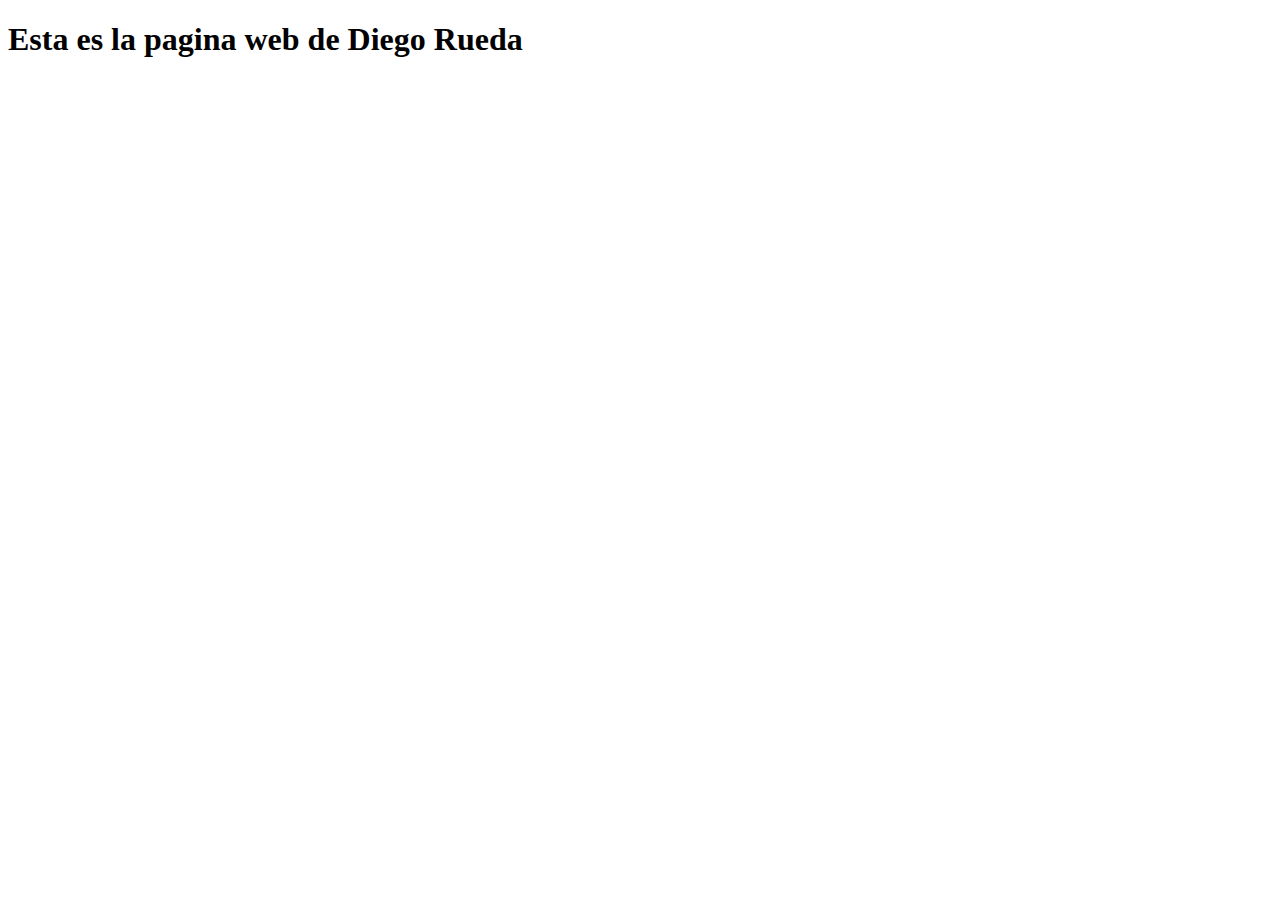
==== index.html @ dbbb66fa "Add files via upload" ====
<!DOCTYPE html>
<html lang="en">

<head>
    <meta charset="UTF-8">
    <meta name="viewport" content="width=device-width, initial-scale=1.0">
    <title>Sesion 7</title>
</head>

<body>
    <h1>Esta es la pagina web de Diego Rueda</h1>
</body>

</html>
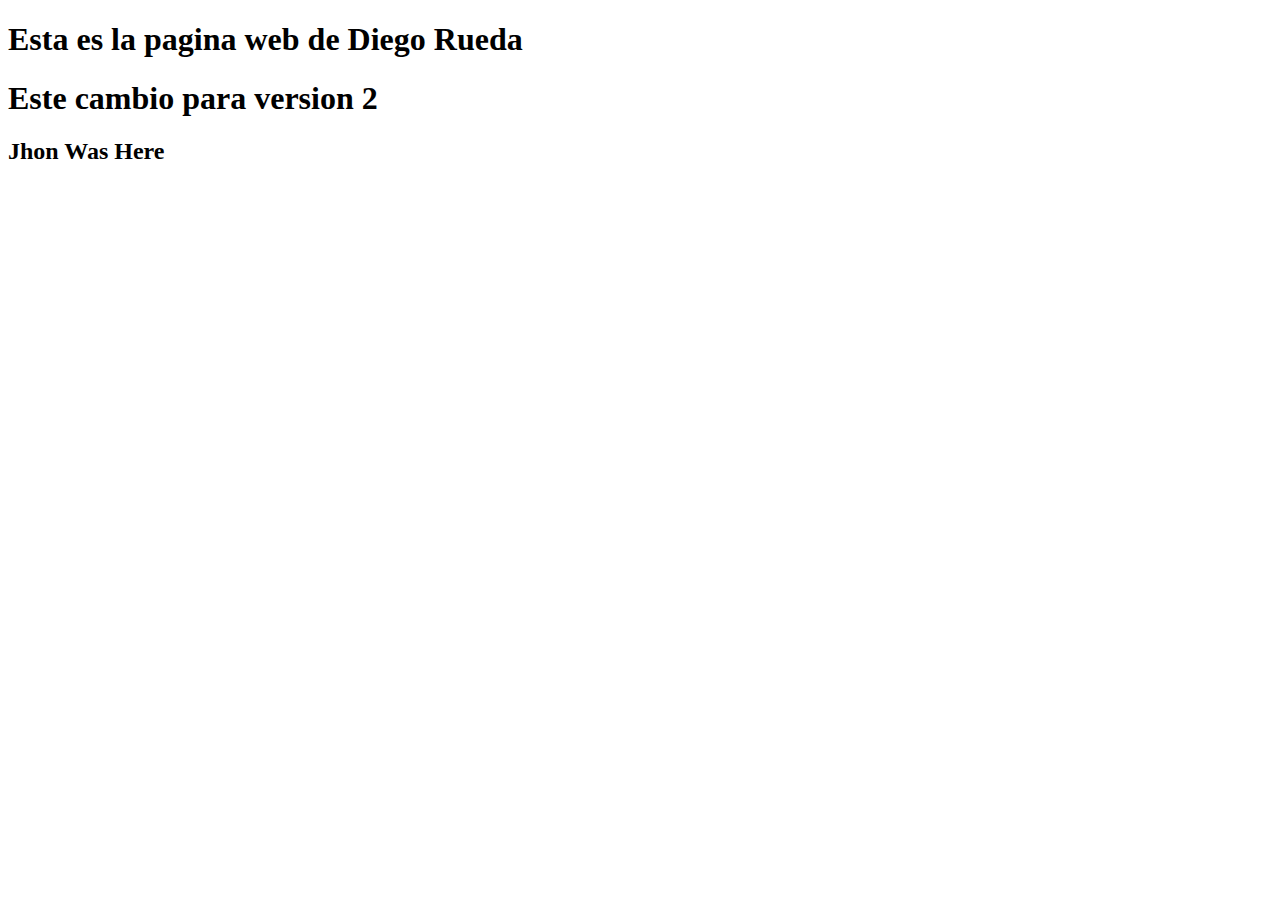
==== commit 48ab50cc: "Update index.html" ====
--- a/index.html
+++ b/index.html
@@ -9,6 +9,8 @@
 
 <body>
     <h1>Esta es la pagina web de Diego Rueda</h1>
+    <h1>Este cambio para version 2</h1>
+    <h2>Jhon Was Here</h2>
 </body>
 
-</html>+</html>
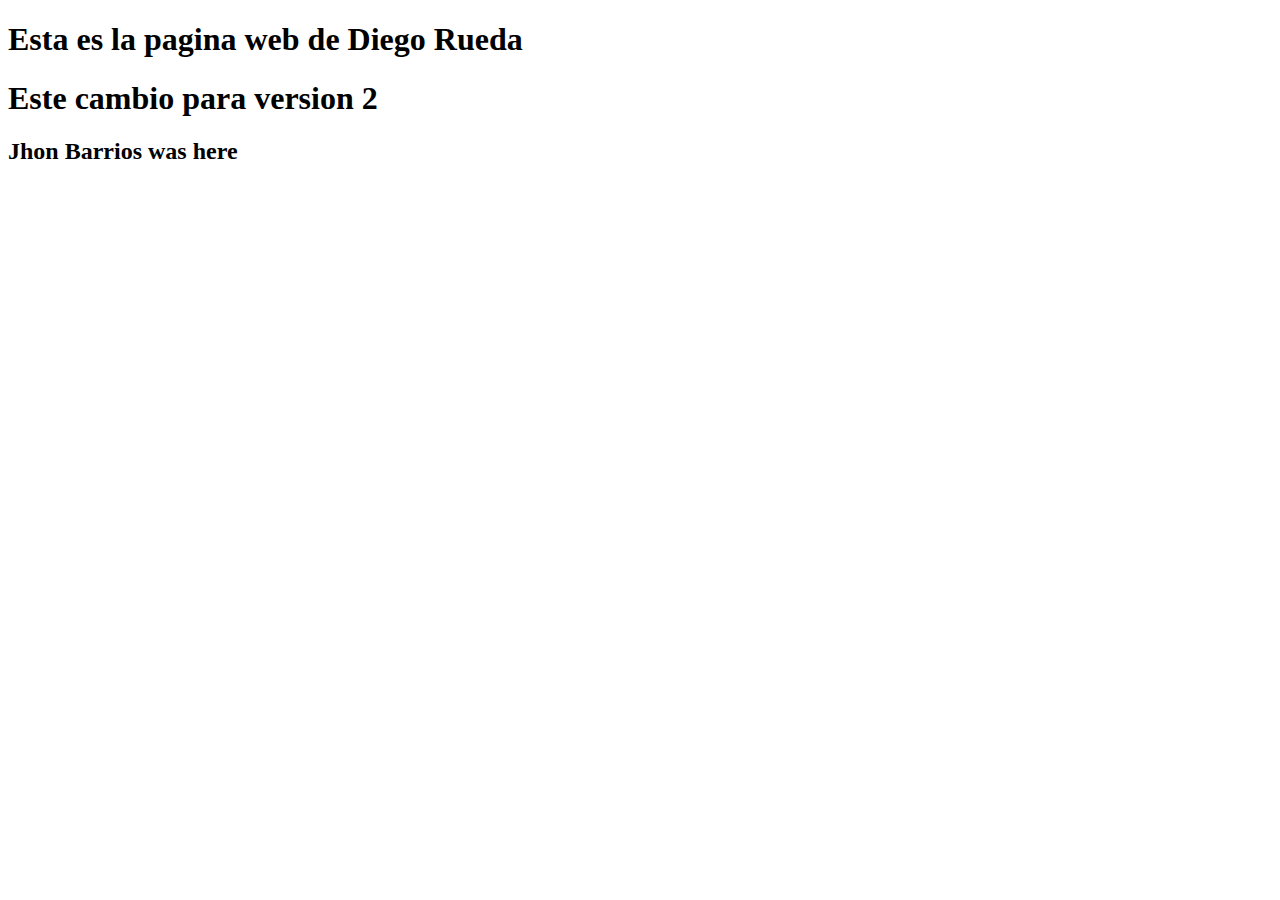
==== commit 3c8abc44: "Merge pull request #2 from JhonBarrios/main" ====
--- a/index.html
+++ b/index.html
@@ -10,7 +10,8 @@
 <body>
     <h1>Esta es la pagina web de Diego Rueda</h1>
     <h1>Este cambio para version 2</h1>
-    <h2>Jhon Was Here</h2>
+
+    <h2>Jhon Barrios was here</h2>
 </body>
 
-</html>
+</html>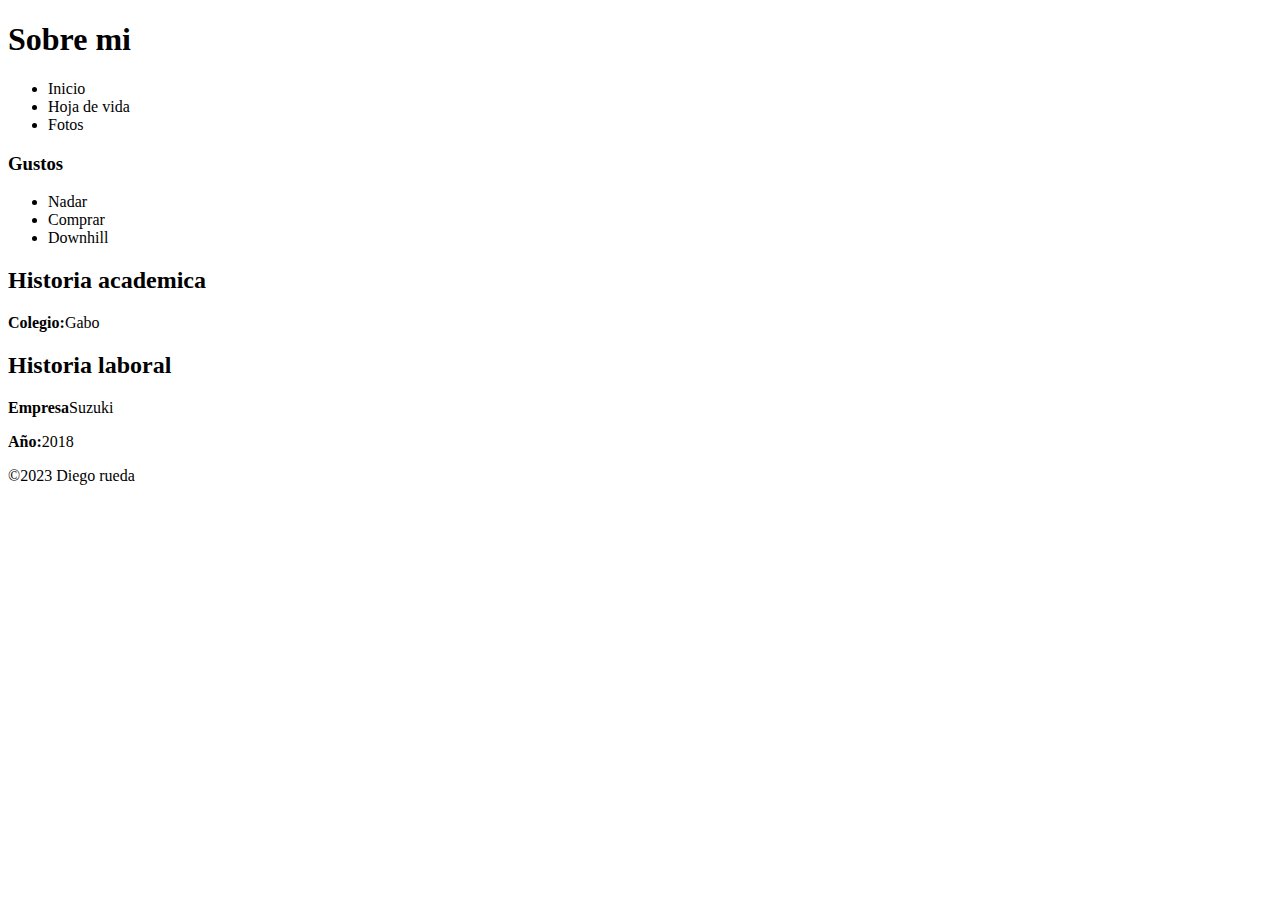
==== commit 1b94300f: "Maquetacion y estructura html" ====
--- a/index.html
+++ b/index.html
@@ -4,14 +4,47 @@
 <head>
     <meta charset="UTF-8">
     <meta name="viewport" content="width=device-width, initial-scale=1.0">
-    <title>Sesion 7</title>
+    <title>Laboratorio 1</title>
 </head>
 
 <body>
-    <h1>Esta es la pagina web de Diego Rueda</h1>
-    <h1>Este cambio para version 2</h1>
-
-    <h2>Jhon Barrios was here</h2>
+    <header>
+        <h1>Sobre mi</h1>   
+    </header>
+    <nav>
+        <ul>
+            <li><a href="#"></a>Inicio</li>
+            <li><a href="#"></a>Hoja de vida</li>
+            <li><a href=""></a>Fotos</li>
+        </ul>
+    </nav>
+    <div>
+        <aside>
+            <h3>Gustos</h3>
+            <ul>
+                <li>Nadar</li>
+                <li>Comprar</li>
+                <li>Downhill</li>
+            </ul>
+        </aside>
+        <section>
+            <article>
+                <h2>Historia academica</h2>
+                <p><b>Colegio:</b>Gabo</p>
+            </article>
+        </section>
+    </aside>
+    <section>
+        <article>
+            <h2>Historia laboral</h2>
+            <p><b>Empresa</b>Suzuki</p>
+            <p><b>Año:</b>2018</p>
+        </article>
+    </section>
+    </div>
+    <footer>
+        <p>&copy;2023 Diego rueda</p>
+    </footer>
 </body>
 
 </html>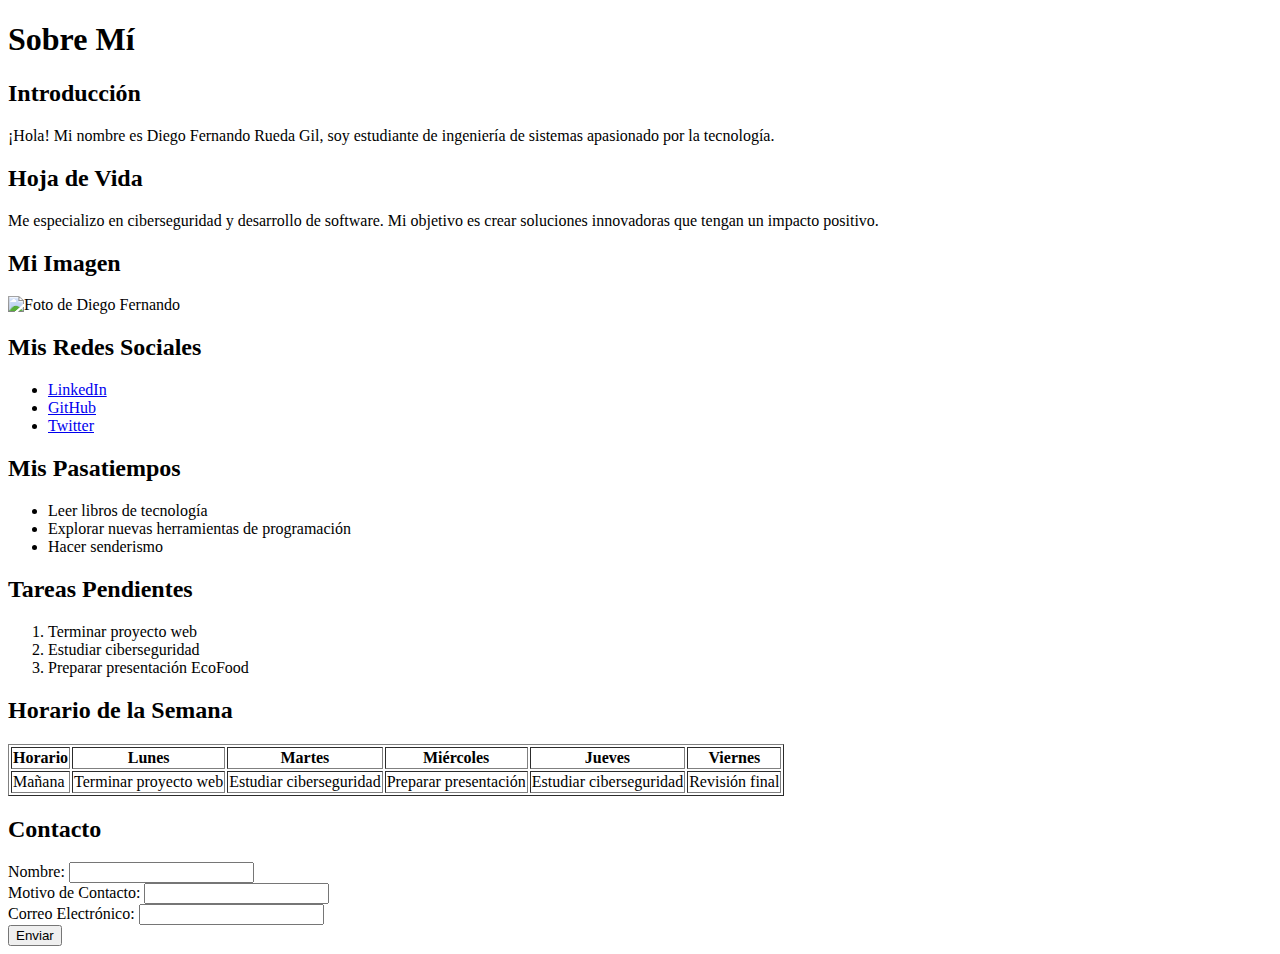
==== commit 2c68144d: "Actualizacion version" ====
--- a/index.html
+++ b/index.html
@@ -1,50 +1,84 @@
 <!DOCTYPE html>
-<html lang="en">
+<html lang="es">
 
 <head>
     <meta charset="UTF-8">
     <meta name="viewport" content="width=device-width, initial-scale=1.0">
-    <title>Laboratorio 1</title>
+    <link rel="stylesheet" href="style.css">
+    <title>Sobre Mí</title>
 </head>
 
 <body>
-    <header>
-        <h1>Sobre mi</h1>   
-    </header>
-    <nav>
-        <ul>
-            <li><a href="#"></a>Inicio</li>
-            <li><a href="#"></a>Hoja de vida</li>
-            <li><a href=""></a>Fotos</li>
-        </ul>
-    </nav>
-    <div>
-        <aside>
-            <h3>Gustos</h3>
-            <ul>
-                <li>Nadar</li>
-                <li>Comprar</li>
-                <li>Downhill</li>
-            </ul>
-        </aside>
-        <section>
-            <article>
-                <h2>Historia academica</h2>
-                <p><b>Colegio:</b>Gabo</p>
-            </article>
-        </section>
-    </aside>
-    <section>
-        <article>
-            <h2>Historia laboral</h2>
-            <p><b>Empresa</b>Suzuki</p>
-            <p><b>Año:</b>2018</p>
-        </article>
-    </section>
-    </div>
-    <footer>
-        <p>&copy;2023 Diego rueda</p>
-    </footer>
+    <!-- Paso 2: Encabezados y Párrafos -->
+    <h1>Sobre Mí</h1>
+    <h2>Introducción</h2>
+    <p>¡Hola! Mi nombre es Diego Fernando Rueda Gil, soy estudiante de ingeniería de sistemas apasionado por la
+        tecnología.</p>
+    <h2>Hoja de Vida</h2>
+    <p>Me especializo en ciberseguridad y desarrollo de software. Mi objetivo es crear soluciones innovadoras que tengan
+        un impacto positivo.</p>
+
+    <!-- Paso 3: Imagen y Enlaces -->
+    <h2>Mi Imagen</h2>
+    <img src="mi_foto.jpg" alt="Foto de Diego Fernando" width="200">
+    <h2>Mis Redes Sociales</h2>
+    <ul>
+        <li><a href="https://www.linkedin.com/in/diego-fernando-rueda-gil-660247191/" target="_blank">LinkedIn</a></li>
+        <li><a href="https://github.com/DiegoRueda32?tab=repositories" target="_blank">GitHub</a></li>
+        <li><a href="https://x.com/DiegoRu18829690" target="_blank">Twitter</a></li>
+    </ul>
+
+    <!-- Paso 4: Listas y Tablas -->
+    <h2>Mis Pasatiempos</h2>
+    <ul>
+        <li>Leer libros de tecnología</li>
+        <li>Explorar nuevas herramientas de programación</li>
+        <li>Hacer senderismo</li>
+    </ul>
+    <h2>Tareas Pendientes</h2>
+    <ol>
+        <li>Terminar proyecto web</li>
+        <li>Estudiar ciberseguridad</li>
+        <li>Preparar presentación EcoFood</li>
+    </ol>
+    <h2>Horario de la Semana</h2>
+    <table border="1">
+        <thead>
+            <tr>
+                <th>Horario</th>
+                <th>Lunes</th>
+                <th>Martes</th>
+                <th>Miércoles</th>
+                <th>Jueves</th>
+                <th>Viernes</th>
+            </tr>
+        </thead>
+        <tbody>
+            <tr>
+                <td>Mañana</td>
+                <td>Terminar proyecto web</td>
+                <td>Estudiar ciberseguridad</td>
+                <td>Preparar presentación</td>
+                <td>Estudiar ciberseguridad</td>
+                <td>Revisión final</td>
+            </tr>
+        </tbody>
+    </table>
+
+    <!-- Paso 6: Formulario de Contacto -->
+    <h2>Contacto</h2>
+    <form action="#" method="post">
+        <label for="nombre">Nombre:</label>
+        <input type="text" id="nombre" name="nombre" required>
+        <br>
+        <label for="motivo">Motivo de Contacto:</label>
+        <input type="text" id="motivo" name="motivo" required>
+        <br>
+        <label for="correo">Correo Electrónico:</label>
+        <input type="email" id="correo" name="correo" required>
+        <br>
+        <button type="submit">Enviar</button>
+    </form>
 </body>
 
 </html>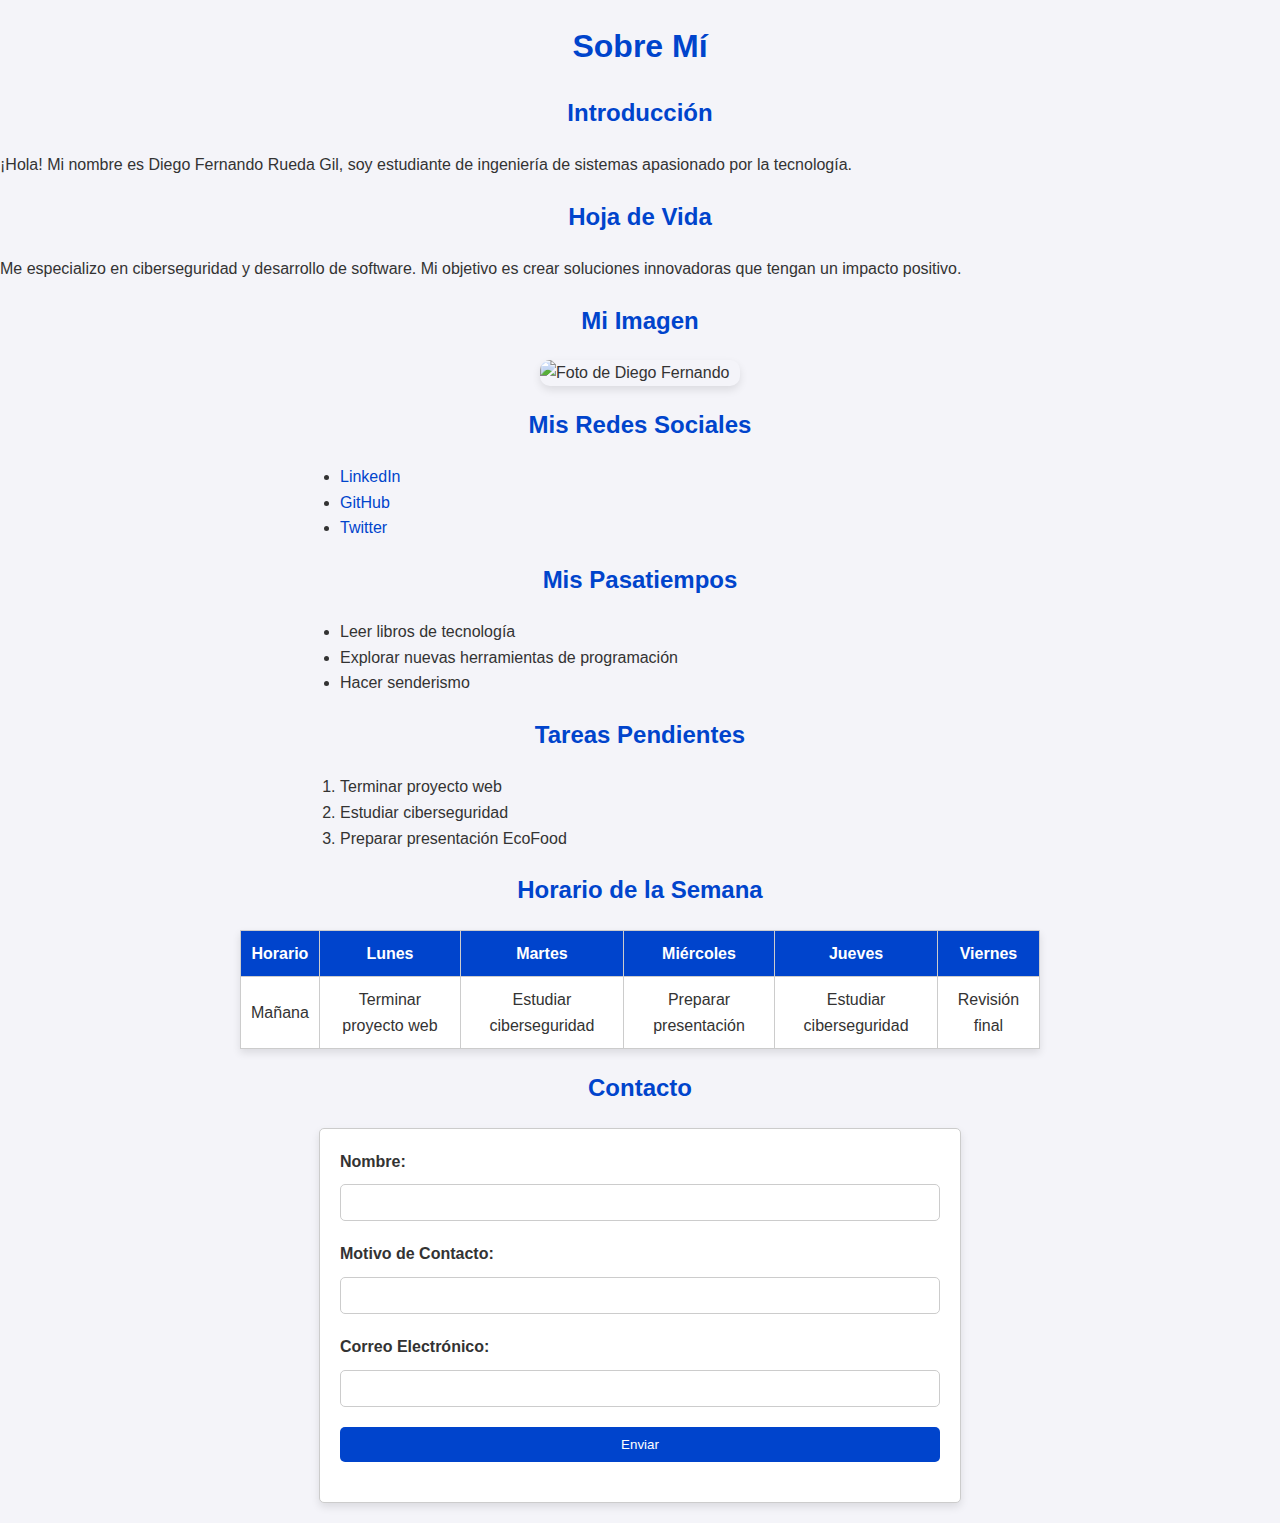
==== commit d1ab834f: "Update" ====
--- a/index.html
+++ b/index.html
@@ -4,7 +4,7 @@
 <head>
     <meta charset="UTF-8">
     <meta name="viewport" content="width=device-width, initial-scale=1.0">
-    <link rel="stylesheet" href="style.css">
+    <link rel="stylesheet" href="CSS/style.css">
     <title>Sobre Mí</title>
 </head>
 
--- a/CSS/style.css
+++ b/CSS/style.css
@@ -0,0 +1,106 @@
+/* Estilo general */
+body {
+    font-family: Arial, sans-serif;
+    line-height: 1.6;
+    margin: 0;
+    padding: 0;
+    background-color: #f4f4f9;
+    color: #333;
+}
+
+/* Encabezados */
+h1,
+h2 {
+    color: #0044cc;
+    text-align: center;
+}
+
+/* Imagen */
+img {
+    display: block;
+    margin: 20px auto;
+    border-radius: 10px;
+    box-shadow: 0 4px 8px rgba(0, 0, 0, 0.1);
+}
+
+/* Enlaces */
+a {
+    color: #0044cc;
+    text-decoration: none;
+}
+
+a:hover {
+    text-decoration: underline;
+}
+
+/* Listas */
+ul,
+ol {
+    margin: 20px auto;
+    padding: 0 20px;
+    max-width: 600px;
+}
+
+/* Tablas */
+table {
+    margin: 20px auto;
+    border-collapse: collapse;
+    width: 80%;
+    max-width: 800px;
+    background-color: #fff;
+    box-shadow: 0 4px 8px rgba(0, 0, 0, 0.1);
+}
+
+table th,
+table td {
+    border: 1px solid #ccc;
+    padding: 10px;
+    text-align: center;
+}
+
+table th {
+    background-color: #0044cc;
+    color: #fff;
+}
+
+table tr:nth-child(even) {
+    background-color: #f9f9f9;
+}
+
+/* Formulario */
+form {
+    max-width: 600px;
+    margin: 20px auto;
+    padding: 20px;
+    background-color: #fff;
+    border: 1px solid #ccc;
+    border-radius: 5px;
+    box-shadow: 0 4px 8px rgba(0, 0, 0, 0.1);
+}
+
+form label {
+    display: block;
+    margin-bottom: 10px;
+    font-weight: bold;
+}
+
+form input,
+form button {
+    width: 100%;
+    padding: 10px;
+    margin-bottom: 20px;
+    border: 1px solid #ccc;
+    border-radius: 5px;
+    box-sizing: border-box;
+}
+
+form button {
+    background-color: #0044cc;
+    color: #fff;
+    border: none;
+    cursor: pointer;
+}
+
+form button:hover {
+    background-color: #003399;
+}